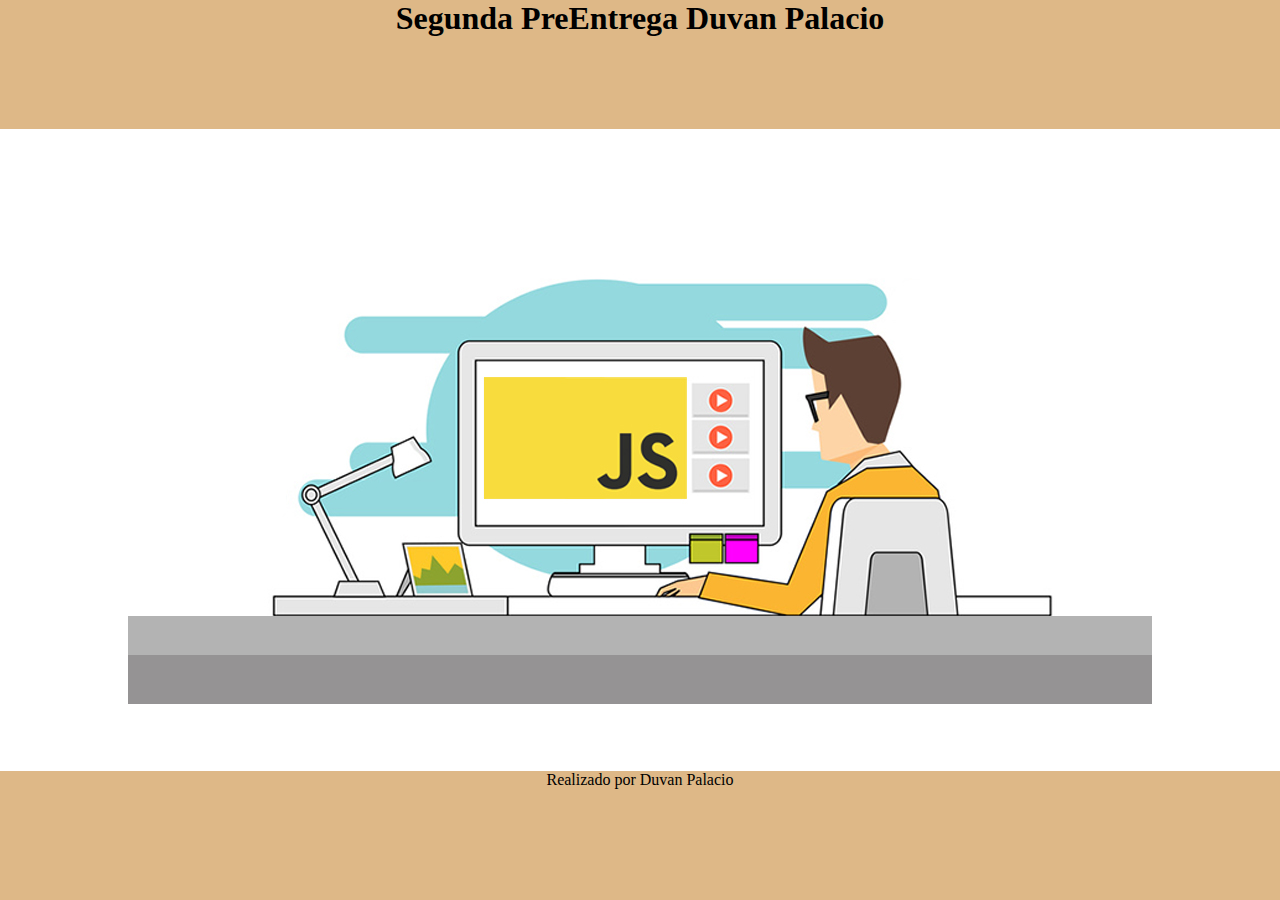
==== PreEntrega2_Palacio_Osorio/index.html @ 8fa49332 "first commit" ====
<!DOCTYPE html>
<html lang="en">
  <head>
    <meta charset="UTF-8" />
    <meta http-equiv="X-UA-Compatible" content="IE=edge" />
    <meta name="viewport" content="width=device-width, initial-scale=1.0" />
    <link rel="stylesheet" href="./css/style.css" />
    <title>PreEntrega Duvan Palacio</title>
  </head>
  <body>
    <header class="titulo">
      <h1>Segunda PreEntrega Duvan Palacio</h1>
    </header>
    <main>
      <img src="./img/Javascript.jpg" alt="imagen_js" />
    </main>
    <footer>Realizado por Duvan Palacio</footer>
  </body>
  <script src="./js/app.js"></script>
</html>
---- PreEntrega2_Palacio_Osorio/css/style.css ----
* {
  margin: 0;
  padding: 0;
  box-sizing: border-box;
}

body {
  width: 100vw;
  height: 100vh;
  display: grid;
  grid-template-columns: 1fr;
  grid-template-rows: 0.2fr 1fr 0.2fr;
  grid-template-areas:
    "header"
    "main"
    "footer";
}

header {
  grid-area: header;
  background-color: burlywood;
}
h1 {
  text-align: center;
}

main {
  grid-area: main;
  margin: auto;
}

img {
  width: max-content;
}

footer {
  grid-area: footer;
  background-color: burlywood;
  text-align: center;
}
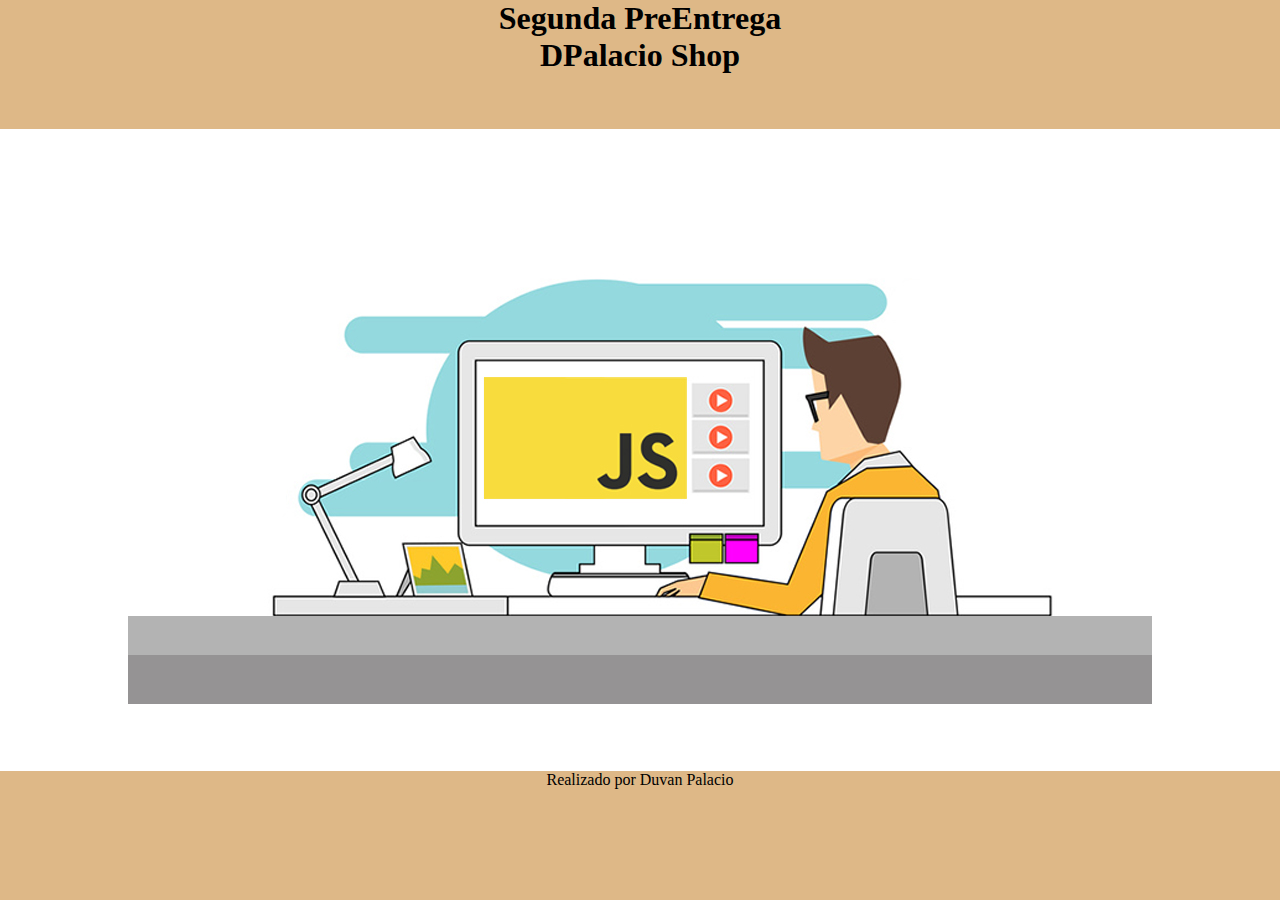
==== commit 37fb8c4c: "PreEntrega dos final js" ====
--- a/PreEntrega2_Palacio_Osorio/index.html
+++ b/PreEntrega2_Palacio_Osorio/index.html
@@ -9,7 +9,10 @@
   </head>
   <body>
     <header class="titulo">
-      <h1>Segunda PreEntrega Duvan Palacio</h1>
+      <h1>
+        Segunda PreEntrega <br />
+        DPalacio Shop
+      </h1>
     </header>
     <main>
       <img src="./img/Javascript.jpg" alt="imagen_js" />
